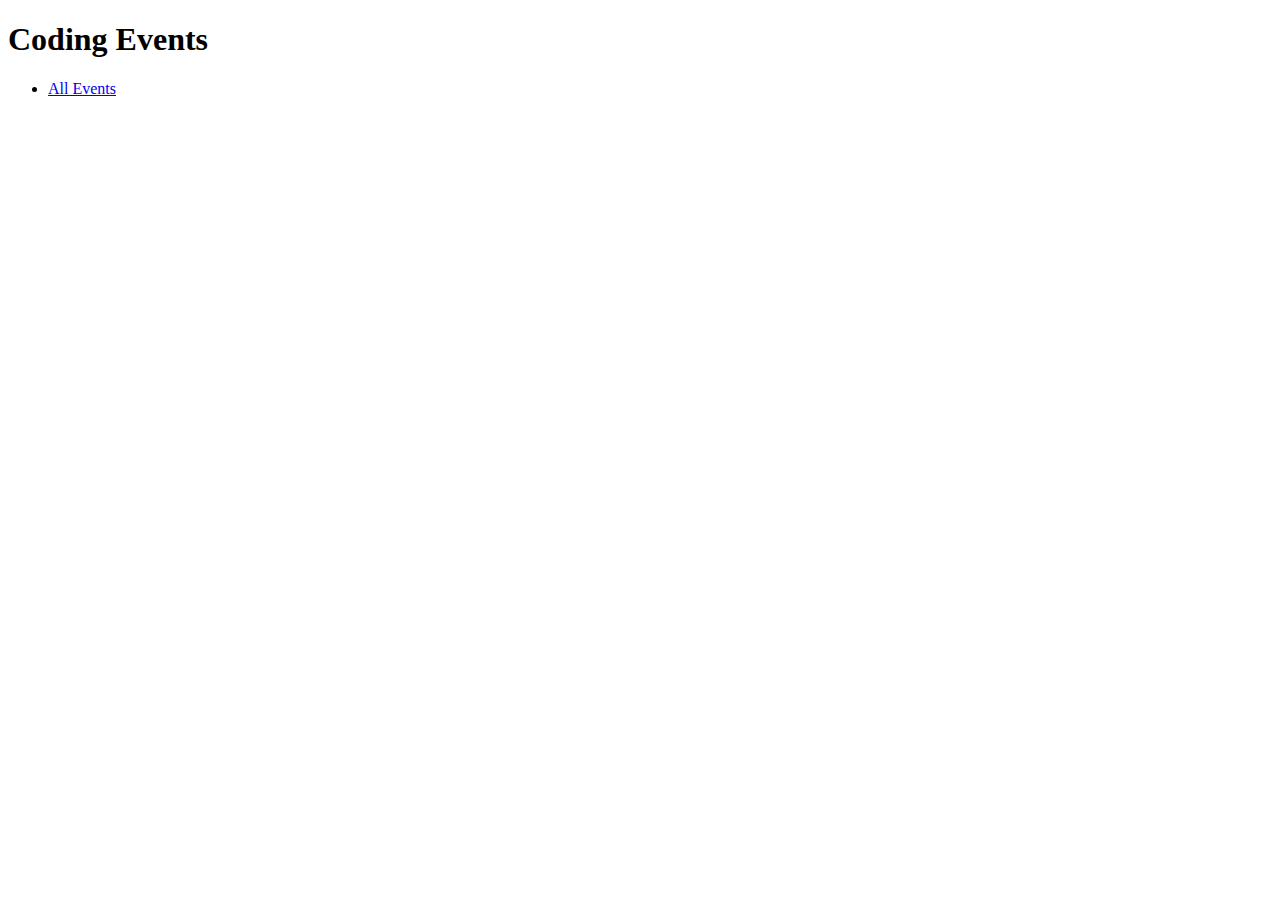
==== coding-events/src/main/resources/templates/index.html @ dc69b670 "created form handler" ====
<!DOCTYPE html>
<html lang="en" xmlns:th="http://www.thymeleaf.org/">
<head>
    <meta charset="UTF-8"/>
    <title></title>

</head>
<body>

<h1> Coding Events </h1>

<nav>
    <ul>
        <li><a href="/events">All Events</a></li>
    </ul>
</nav>

</body>
</html>
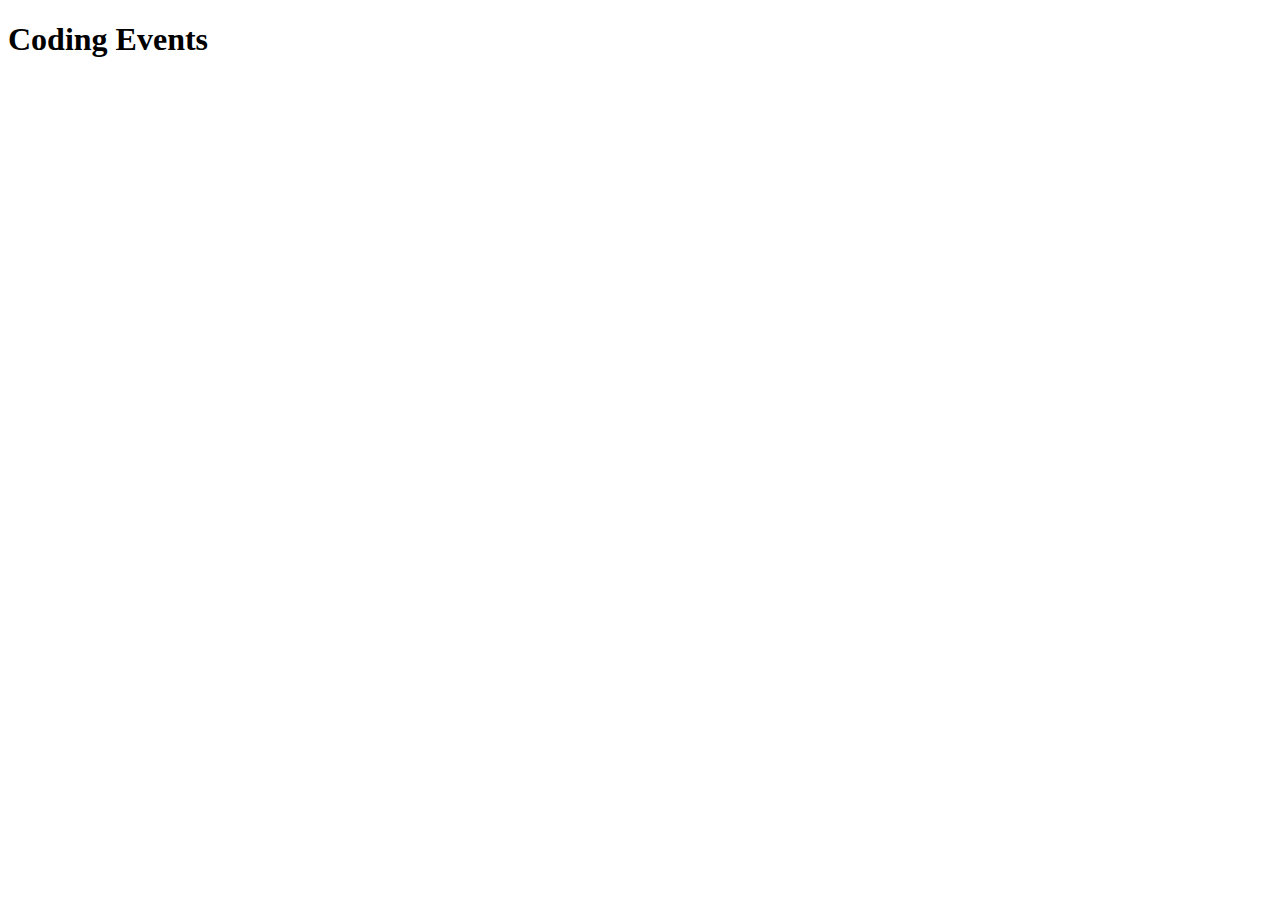
==== commit f39c9f70: "Updated some stuff" ====
--- a/coding-events/src/main/resources/templates/index.html
+++ b/coding-events/src/main/resources/templates/index.html
@@ -1,19 +1,11 @@
 <!DOCTYPE html>
 <html lang="en" xmlns:th="http://www.thymeleaf.org/">
-<head>
-    <meta charset="UTF-8"/>
-    <title></title>
+<head th:replace="fragments :: head"></head>
+<body class="container">
 
-</head>
-<body>
+<h1>Coding Events</h1>
 
-<h1> Coding Events </h1>
-
-<nav>
-    <ul>
-        <li><a href="/events">All Events</a></li>
-    </ul>
-</nav>
+<header th:replace="fragments :: header"></header>
 
 </body>
 </html>